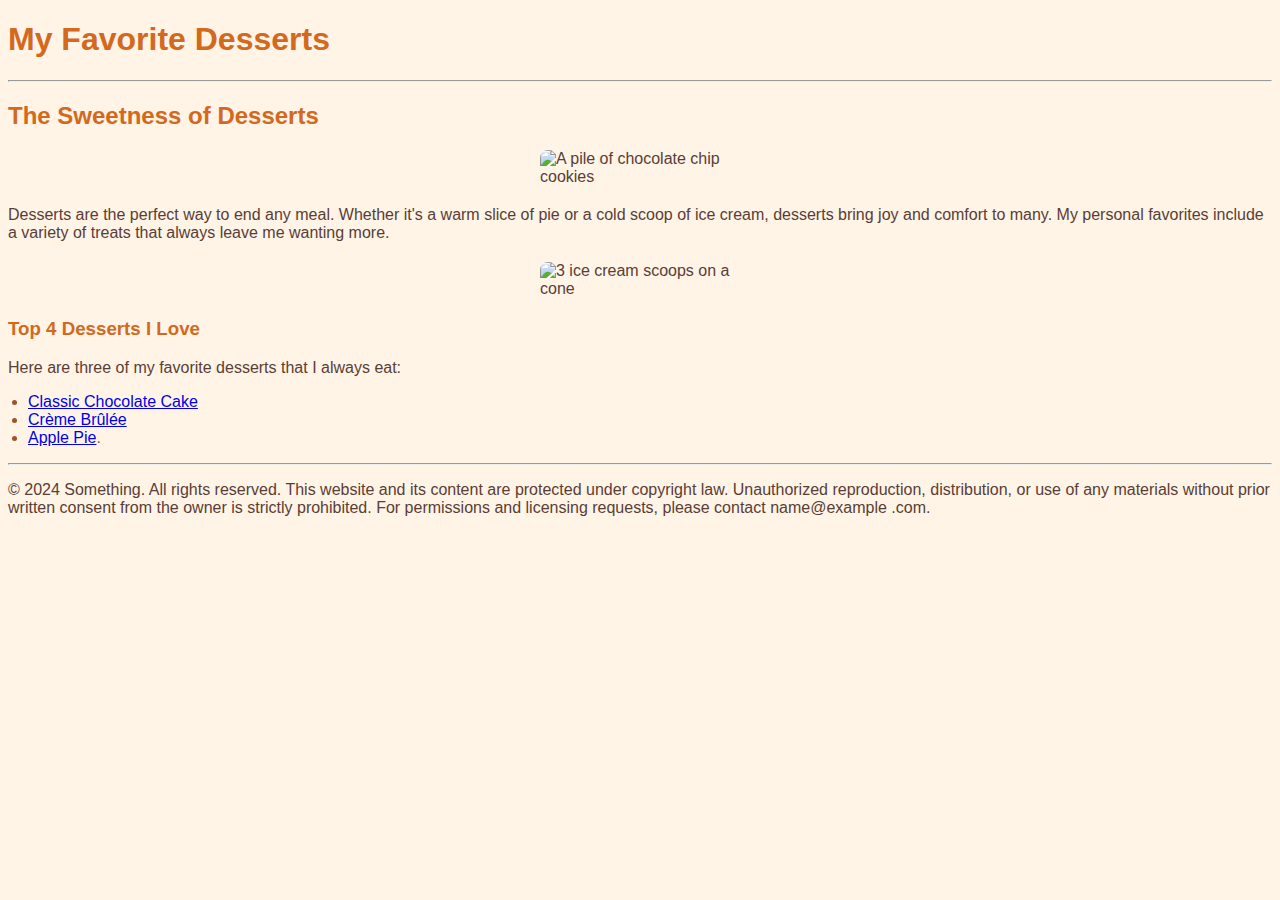
==== intro_to_html/index.html @ cd9fe0bf "dessert index.html" ====
<!DOCTYPE html>
<html lang="en">
<head>
    <meta charset="UTF-8">
    <title>My Favorite Desserts</title>
    <style>
        body {
            background-color: #fff4e6;
            font-family: Arial, sans-serif;
            color: #5a3e36;
        }
        img {
            display: block;
            margin: 20px auto;
            width: 200px;
            height: auto;
            border-radius: 8px;
        }
        h1, h2, h3 {
            color: #d2691e;
        }
        ul {
            list-style-type: disc;
            padding-left: 20px;
            color: #a0522d;
        }
    </style>
</head>
<body>

    <h1>My Favorite Desserts</h1>
    <hr>
    
    <h2>The Sweetness of Desserts</h2>
    <img src="https://external-content.duckduckgo.com/iu/?u=https%3A%2F%2Fiambaker.net%2Fwp-content%2Fuploads%2F2010%2F09%2Fccc.jpg&f=1&nofb=1&ipt=0302ff5264a266a5173498fc84c41977b535ab931f5877afaf4a7866b69052ed&ipo=images" alt="A pile of chocolate chip cookies">
    <p>Desserts are the perfect way to end any meal. Whether it's a warm slice of pie or a cold scoop of ice cream, desserts bring joy and comfort to many. My personal favorites include a variety of treats that always leave me wanting more.</p>
    <img src="https://external-content.duckduckgo.com/iu/?u=https%3A%2F%2Fdehayf5mhw1h7.cloudfront.net%2Fwp-content%2Fuploads%2Fsites%2F1318%2F2020%2F07%2F24182025%2FGettyImages-1153411309.jpg&f=1&nofb=1&ipt=ccb398864f05f961a7819b6f2ace67b79b30548948483310f925563e37d89e4b&ipo=images" alt="3 ice cream scoops on a cone">

    <h3>Top 4 Desserts I Love</h3>
    <p>Here are three of my favorite desserts that I always eat:</p>
    
    <ul>
        <li><a href="https://www.tasteofhome.com/recipes/classic-chocolate-cake/">Classic Chocolate Cake</a></li>
        <li><a href="https://www.sallysbakingaddiction.com/creme-brulee/">Crème Brûlée</a></li>
        <li><a href="https://www.delish.com/cooking/recipe-ideas/a24092811/apple-pie-recipe/">Apple Pie</a>.</li>
    </ul>
    

    <hr>
    
    <p>&copy; 2024 Something. All rights reserved. This website and its content are protected under copyright law. Unauthorized reproduction, distribution, or use of any materials without prior written consent from the owner is strictly prohibited. For permissions and licensing requests, please contact name@example    .com.</p>

</body>
</html>
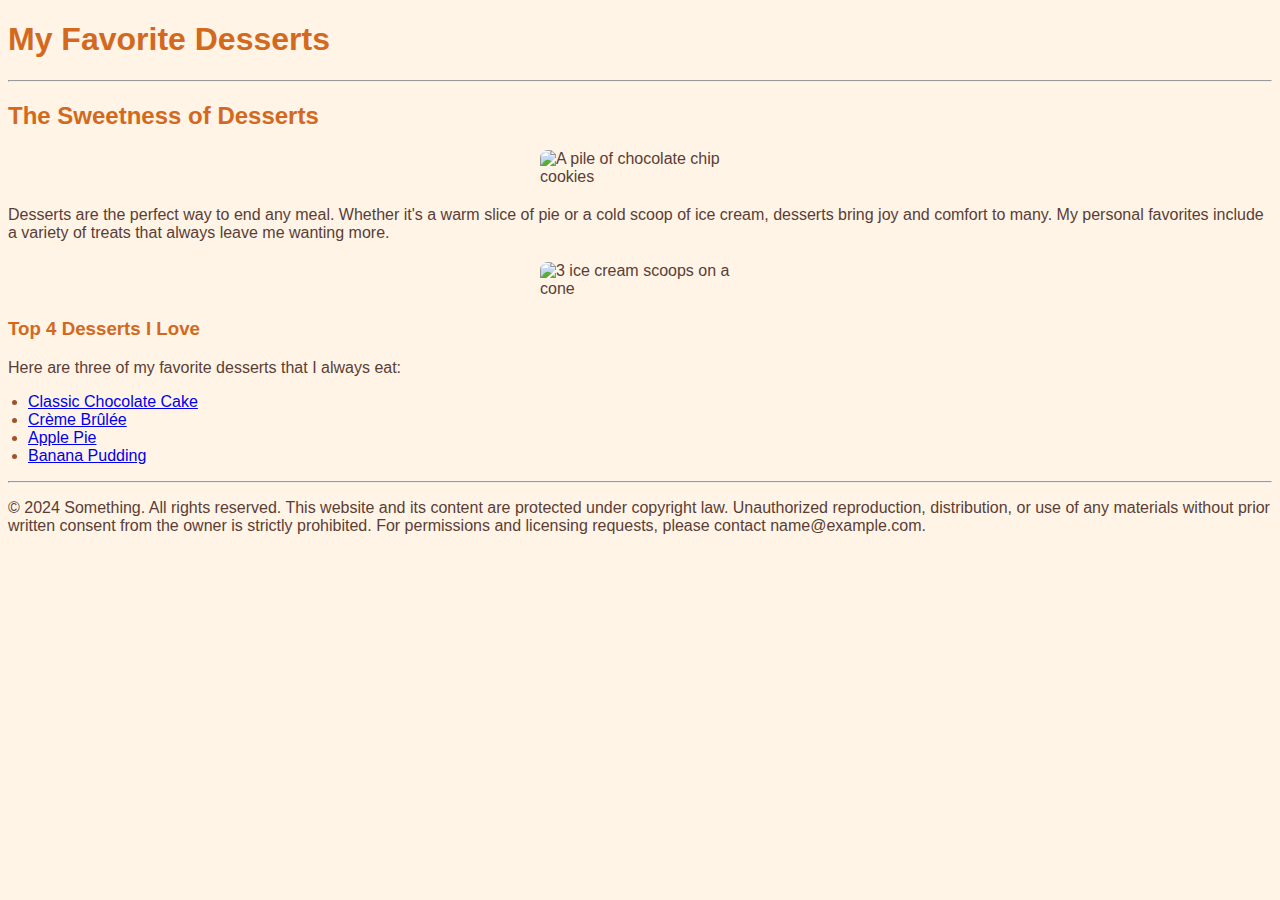
==== commit 8b1e8c7f: "forgot to add 4th element in list" ====
--- a/intro_to_html/index.html
+++ b/intro_to_html/index.html
@@ -42,13 +42,14 @@
     <ul>
         <li><a href="https://www.tasteofhome.com/recipes/classic-chocolate-cake/">Classic Chocolate Cake</a></li>
         <li><a href="https://www.sallysbakingaddiction.com/creme-brulee/">Crème Brûlée</a></li>
-        <li><a href="https://www.delish.com/cooking/recipe-ideas/a24092811/apple-pie-recipe/">Apple Pie</a>.</li>
+        <li><a href="https://www.delish.com/cooking/recipe-ideas/a24092811/apple-pie-recipe/">Apple Pie</a></li>
+        <li><a href="https://www.allrecipes.com/recipe/22749/the-best-banana-pudding/">Banana Pudding</a></li>
     </ul>
     
 
     <hr>
     
-    <p>&copy; 2024 Something. All rights reserved. This website and its content are protected under copyright law. Unauthorized reproduction, distribution, or use of any materials without prior written consent from the owner is strictly prohibited. For permissions and licensing requests, please contact name@example    .com.</p>
+    <p>&copy; 2024 Something. All rights reserved. This website and its content are protected under copyright law. Unauthorized reproduction, distribution, or use of any materials without prior written consent from the owner is strictly prohibited. For permissions and licensing requests, please contact name@example.com.</p>
 
 </body>
 </html>
